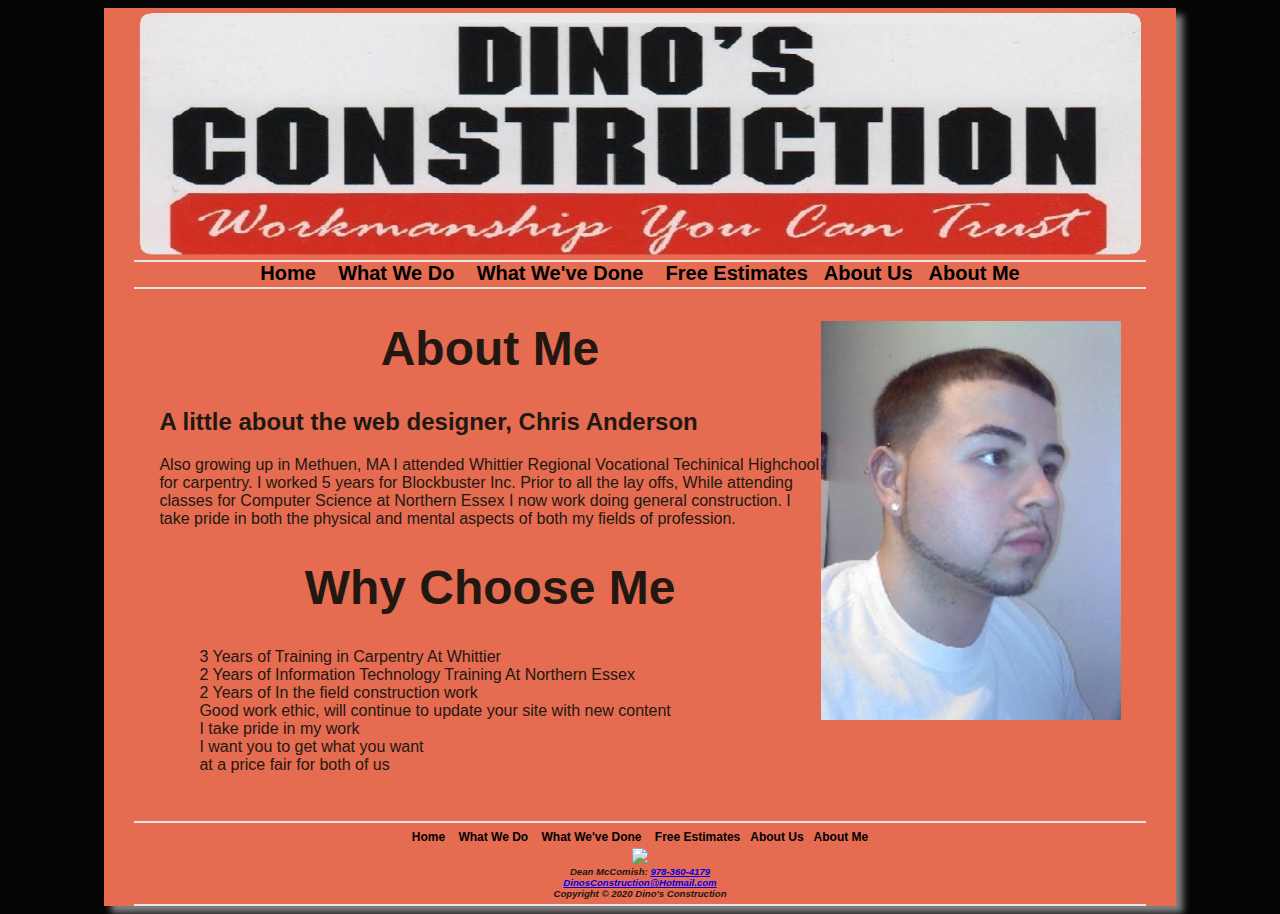
==== aboutme.html @ 606541e3 "Add files via upload" ====
<!DOCTYPE html>
<html lang="en">
 	  	<!--Chris Anderson Dino's Construction LLC. 5/1/2020-->   
	
<head>
	<title>Dino's Construction</title>
	<meta charset="utf-8">
	<meta name="viewport" content="width=device-width, initial-scale=1.0"> <!--configures displays for multiple device screen sizes-->
	<link href="dinosconstruction.css" rel="stylesheet" type="text/css" /> <!--Links external style sheet dinosconstruction.css-->
</head>

<body>
	<div id="wrapper"> <!--applies min, max and overall width, configures background color, center alignment and creates a shadow affect-->
<header>
	<div id="complogo"></div>
</header>		
<nav>
				
		<a href="index.html">Home</a> &nbsp;&nbsp;
		<a href="whatwedo.html">What We Do</a> &nbsp;&nbsp;
		<a href="whatwevedone.html">What We've Done</a> &nbsp;&nbsp;
		<a href="freeestimates.html">Free Estimates</a>&nbsp;&nbsp;
		<a href="aboutus.html">About Us</a>&nbsp;&nbsp;
		<a href="aboutme.html">About Me</a>

			 
</nav>
<main>				<!-- Content Area -->
	
	
<div id="container">
<div id="floatright">		
		<img src="photos/me.jpg" height= "100%" width="300px" alt="ChrisPortrait"/>
</div>		
		<h1> About Me </h1>
					
					
		<h2> A little about the web designer, Chris Anderson </h2>
		<p>Also growing up in Methuen, MA I attended Whittier Regional Vocational Techinical Highchool for carpentry. 
		I worked 5 years for Blockbuster Inc. Prior to all the lay offs, While attending classes for
		Computer Science at Northern Essex I now work
		doing general construction. I take pride in both the physical and mental aspects of both my fields of profession.</p>
					
		<h1> Why Choose Me </h1>
		<ul style="list-style-type:none">
			<li>3 Years of Training in Carpentry At Whittier</li>
			<li>2 Years of Information Technology Training At Northern Essex</li>
			<li>2 Years of In the field construction work</li>
			<li>Good work ethic, will continue to update your site with new content</li>
			<li>I take pride in my work</li>
			<li>I want you to get what you want</li>
			<li>at a price fair for both of us</li>
		</ul>
</div>
					
					
</main>					
<footer>
<div id="bottomnav"> 
		<a href="index.html">Home</a> &nbsp;&nbsp;
		<a href="whatwedo.html">What We Do</a> &nbsp;&nbsp;
		<a href="whatwevedone.html">What We've Done</a> &nbsp;&nbsp;
		<a href="freeestimates.html">Free Estimates</a>&nbsp;&nbsp;
		<a href="aboutus.html">About Us</a>&nbsp;&nbsp;
		<a href="aboutme.html">About Me</a> 
</div>

<a href="http://www.facebook.com/pages/Dinos-Construction/185037318235441" target="_TOP" style="font-family: &quot;lucida grande&quot;,tahoma,verdana,arial,sans-serif; font-size: 11px; font-variant: normal; font-style: normal; font-weight: normal; color: #3B5998; text-decoration: none;"<a href="http://www.facebook.com/pages/Dinos-Construction/185037318235441" target="_TOP" title="Dino&#039;s Construction"><img src="http://badge.facebook.com/badge/185037318235441.2135.1597749929.png" style="border: 0px; padding-top: 2px;" /></a>
					<!-- Contact Information -->
			</br>
		Dean McComish: <a id="mobile" href="tel:978-360-4179">978-360-4179</a> <!--hyperlink to place call on mobile device-->
			</br>
		<a href="mailto:dinosconstruction@hotmail.com">DinosConstruction@Hotmail.com</a>
			</br>
					<!-- Copyright Footer -->
					<!-- Facebook Badge START code obtained from facebook.com for page promotion purposes free of charge.--> 
		Copyright &copy; 2020 Dino's Construction <br />

	
</footer>
</div>	 	
</body>
</html>
---- dinosconstruction.css ----
/* Dinos Construction */
/* dinosconstruction.css */
/* Last Edited May 1st 2020 By CAnderson */



		/* element selector style rules */
/* style rules for main element adds padding */	
main {
	display: block; /* added for improved display when using internet explorer */
	padding-left: 25px;
	padding-right: 25px;
	min-height: 500px;
	border-top: 2px solid rgb(233, 229, 230);}


/* style rules for body element, background color white, dark text and font selections */
body {
	background-color: #050505;
	color: #221811; 
	font-family: Verdana,Arial,sans-serif;
	}

/* style rules for header element, background color red and bottom padding */
header {
	display: block; /* added for improved display when using internet explorer */
	background-color: #E56B51;
	padding-bottom: 2px;}

/* style rules for h1 element, padding and font size increase */
h1 {
	font-size: 3em;
	text-align: center;
	padding-bottom: none;}

/* style rules for footer element include center alignment, reduced text size and display italics, also displays a red color */
footer {
	display: block; /* added for improved display when using internet explorer */
	background-color: #E56B51;
	font-size: .60em;
	font-weight: bold;
	font-style: italic;
	text-align: center;
	padding-top: 5px;
	padding-bottom:5px;
	border-top: 2px solid rgb(233, 229, 230);
	border-bottom: 2px solid rgb(233, 229, 230);}
	
	p {
	padding-right:300px;}
	
nav {
	display: block; /* added for improved display when using internet explorer */
	background-color: #E56B51;
	text-align: center;
	font-weight: bold;
	font-size: 1.25em;
	padding-bottom: 2px;
	border-top: 2px solid rgb(233, 229, 230);}
	
/* style rule for the nav to remove underline text */
nav a {
	text-decoration: none;}
/* style rule for the nav to include pseudo classes for links, visited links and hovering over a link */
nav a:link {color: black;}
nav a:visited {color: #eaeae1;}
nav a:hover {color: white;}	
/* style rule for the nav list to remove markers and padding */

nav ul {
	list-style-type: none;
	padding-left: 0;}

nav li {
	padding-bottom: 10px;}
	
div {
	margin-left:auto;
	margin-right:auto;}

/* ID selector declarations: */

/* style rules for the wrapper include min, max and overall width, configure background color, center alignment and creates a shadow affect */
#wrapper {
	background-color:#E56B51;
	min-width: 900px;
	max-width: 1280px;
	box-shadow: 7px 7px 7px #828282;
	width:80%;
	margin-right: auto;
	margin-left: auto;
	border-right: 30px solid #E56B51;
	border-left: 30px solid #E56B51;}	

#floatright {
	float: right;
   vertical-align: middle;
   text-align: center;}


#complogo {
	background-image: url("photos/complogo.jpg");
	background-size: 100% 100%;
	height: 250px;}
	
#container {
	vertical-align:center;
min-height: 500px}

#bottomnav {
	text-align: center;
	font-size: 1.25em; 
	font-weight: bold;
	text-decoration: none;
	padding: 2px;}
#bottomnav a {
	text-decoration: none;
	font-style: normal;}
#bottomnav a:link {
	color: black;}
#bottomnav a:visited {
	color: #eaeae1;}
#bottomnav a:hover {
	color: white;}
}
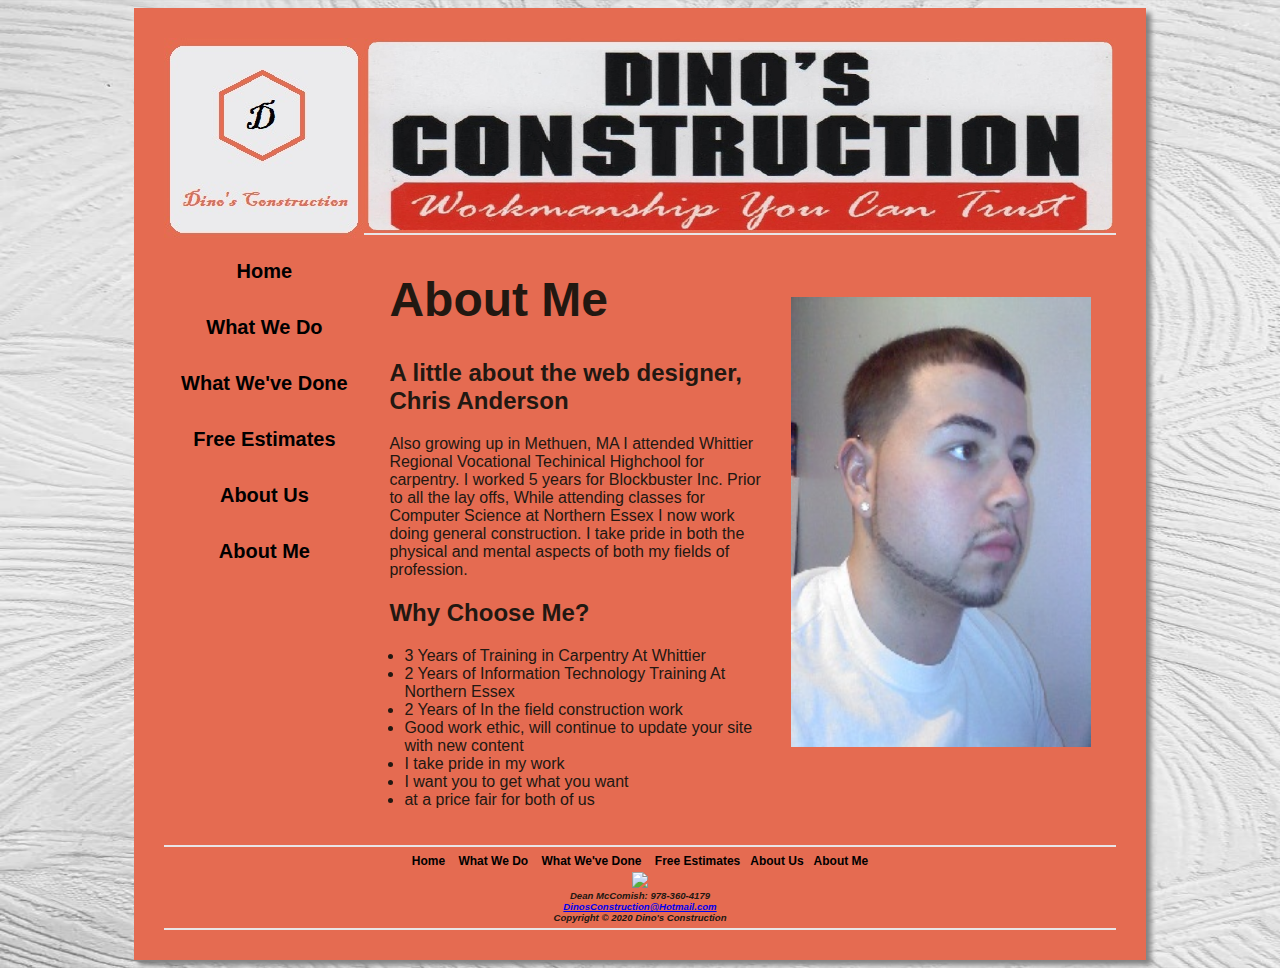
==== commit f80c74fc: "Add files via upload" ====
--- a/aboutme.html
+++ b/aboutme.html
@@ -6,7 +6,7 @@
 	<title>Dino's Construction</title>
 	<meta charset="utf-8">
 	<meta name="viewport" content="width=device-width, initial-scale=1.0"> <!--configures displays for multiple device screen sizes-->
-	<link href="dinosconstruction.css" rel="stylesheet" type="text/css" /> <!--Links external style sheet dinosconstruction.css-->
+	<link href="dinosconstruction.css" rel="stylesheet" type="text/css" /> <!--Links external style sheet javajam.css-->
 </head>
 
 <body>
@@ -15,23 +15,23 @@
 	<div id="complogo"></div>
 </header>		
 <nav>
-				
-		<a href="index.html">Home</a> &nbsp;&nbsp;
-		<a href="whatwedo.html">What We Do</a> &nbsp;&nbsp;
-		<a href="whatwevedone.html">What We've Done</a> &nbsp;&nbsp;
-		<a href="freeestimates.html">Free Estimates</a>&nbsp;&nbsp;
-		<a href="aboutus.html">About Us</a>&nbsp;&nbsp;
-		<a href="aboutme.html">About Me</a>
+				<ul>
+				<li><a href="index.html">Home</a></li></br>
+				<li><a href="whatwedo.html">What We Do</a></li></br>
+				<li><a href="whatwevedone.html">What We've Done</a></li></br>
+				<li><a href="freeestimates.html">Free Estimates</a></li></br>
+				<li><a href="aboutus.html">About Us</a></li></br>
+				<li><a href="aboutme.html">About Me</a></li>
 
-			 
+			    </ul>
 </nav>
 <main>				<!-- Content Area -->
 	
 	
 <div id="container">
-<div id="floatright">		
-		<img src="photos/me.jpg" height= "100%" width="300px" alt="ChrisPortrait"/>
-</div>		
+		
+		<img src="photos/me.jpg" class="floatright" height="500px" width="350px" alt="Chris Portrait"/>
+	
 		<h1> About Me </h1>
 					
 					
@@ -41,8 +41,8 @@
 		Computer Science at Northern Essex I now work
 		doing general construction. I take pride in both the physical and mental aspects of both my fields of profession.</p>
 					
-		<h1> Why Choose Me </h1>
-		<ul style="list-style-type:none">
+		<h2> Why Choose Me? </h2>
+		<ul>
 			<li>3 Years of Training in Carpentry At Whittier</li>
 			<li>2 Years of Information Technology Training At Northern Essex</li>
 			<li>2 Years of In the field construction work</li>
@@ -52,7 +52,6 @@
 			<li>at a price fair for both of us</li>
 		</ul>
 </div>
-					
 					
 </main>					
 <footer>
@@ -65,13 +64,14 @@
 		<a href="aboutme.html">About Me</a> 
 </div>
 
-<a href="http://www.facebook.com/pages/Dinos-Construction/185037318235441" target="_TOP" style="font-family: &quot;lucida grande&quot;,tahoma,verdana,arial,sans-serif; font-size: 11px; font-variant: normal; font-style: normal; font-weight: normal; color: #3B5998; text-decoration: none;"<a href="http://www.facebook.com/pages/Dinos-Construction/185037318235441" target="_TOP" title="Dino&#039;s Construction"><img src="http://badge.facebook.com/badge/185037318235441.2135.1597749929.png" style="border: 0px; padding-top: 2px;" /></a>
+		<a href="http://www.facebook.com/pages/Dinos-Construction/185037318235441" target="_TOP" style="font-family: &quot;lucida grande&quot;,tahoma,verdana,arial,sans-serif; font-size: 11px; font-variant: normal; font-style: normal; font-weight: normal; color: #3B5998; text-decoration: none;"<a href="http://www.facebook.com/pages/Dinos-Construction/185037318235441" target="_TOP" title="Dino&#039;s Construction"><img src="http://badge.facebook.com/badge/185037318235441.2135.1597749929.png" style="border: 0px; padding-top: 2px;" /></a>
 					<!-- Contact Information -->
-			</br>
-		Dean McComish: <a id="mobile" href="tel:978-360-4179">978-360-4179</a> <!--hyperlink to place call on mobile device-->
-			</br>
+		</br>	
+		Dean McComish: 
+		<a id="mobile" href="tel:978-360-4179">978-360-4179</a> <!--hyperlink to place call on mobile device-->
+		<span id="desktop">978-360-4179</span><br> 
 		<a href="mailto:dinosconstruction@hotmail.com">DinosConstruction@Hotmail.com</a>
-			</br>
+		</br>
 					<!-- Copyright Footer -->
 					<!-- Facebook Badge START code obtained from facebook.com for page promotion purposes free of charge.--> 
 		Copyright &copy; 2020 Dino's Construction <br />
--- a/dinosconstruction.css
+++ b/dinosconstruction.css
@@ -6,16 +6,21 @@
 
 		/* element selector style rules */
 /* style rules for main element adds padding */	
+* {
+	box-sizing: border-box;}
+
 main {
 	display: block; /* added for improved display when using internet explorer */
-	padding-left: 25px;
-	padding-right: 25px;
-	min-height: 500px;
-	border-top: 2px solid rgb(233, 229, 230);}
+	overflow: auto;
+	min-height: 600px;
+	background-color: #E56B51;}
 
 
 /* style rules for body element, background color white, dark text and font selections */
 body {
+	background-image: url("background.jpeg");
+	background-repeat: no-repeat;
+	background-size: 100% 100%;
 	background-color: #050505;
 	color: #221811; 
 	font-family: Verdana,Arial,sans-serif;
@@ -25,13 +30,21 @@
 header {
 	display: block; /* added for improved display when using internet explorer */
 	background-color: #E56B51;
-	padding-bottom: 2px;}
+	border-bottom: 2px solid rgb(233, 229, 230);
+	margin-left:200px;
+	margin-bottom: 5px;}
 
 /* style rules for h1 element, padding and font size increase */
 h1 {
 	font-size: 3em;
-	text-align: center;
-	padding-bottom: none;}
+	padding-bottom: none;
+	padding-left: 25px;}
+h2 {
+	padding-left: 25px;}
+h3 {
+	padding-left: 25px;}
+p {
+	padding-left: 25px;}
 
 /* style rules for footer element include center alignment, reduced text size and display italics, also displays a red color */
 footer {
@@ -44,10 +57,8 @@
 	padding-top: 5px;
 	padding-bottom:5px;
 	border-top: 2px solid rgb(233, 229, 230);
-	border-bottom: 2px solid rgb(233, 229, 230);}
-	
-	p {
-	padding-right:300px;}
+	border-bottom: 2px solid rgb(233, 229, 230);
+	margin-top: 5px;}
 	
 nav {
 	display: block; /* added for improved display when using internet explorer */
@@ -55,8 +66,8 @@
 	text-align: center;
 	font-weight: bold;
 	font-size: 1.25em;
-	padding-bottom: 2px;
-	border-top: 2px solid rgb(233, 229, 230);}
+	float: left;
+	width: 200px;}
 	
 /* style rule for the nav to remove underline text */
 nav a {
@@ -66,11 +77,9 @@
 nav a:visited {color: #eaeae1;}
 nav a:hover {color: white;}	
 /* style rule for the nav list to remove markers and padding */
-
 nav ul {
 	list-style-type: none;
 	padding-left: 0;}
-
 nav li {
 	padding-bottom: 10px;}
 	
@@ -83,30 +92,21 @@
 /* style rules for the wrapper include min, max and overall width, configure background color, center alignment and creates a shadow affect */
 #wrapper {
 	background-color:#E56B51;
+	background-image: url("logo.jpg");
+	background-repeat: no-repeat;
 	min-width: 900px;
 	max-width: 1280px;
-	box-shadow: 7px 7px 7px #828282;
+	box-shadow: 5px 5px 5px #828282;
 	width:80%;
 	margin-right: auto;
 	margin-left: auto;
-	border-right: 30px solid #E56B51;
-	border-left: 30px solid #E56B51;}	
-
-#floatright {
-	float: right;
-   vertical-align: middle;
-   text-align: center;}
-
-
+	border: 30px solid #E56B51;}	
+	
 #complogo {
-	background-image: url("photos/complogo.jpg");
+	background-image: url("complogo.jpg");
 	background-size: 100% 100%;
-	height: 250px;}
-	
-#container {
-	vertical-align:center;
-min-height: 500px}
-
+	height: 195px;}
+	
 #bottomnav {
 	text-align: center;
 	font-size: 1.25em; 
@@ -122,4 +122,132 @@
 	color: #eaeae1;}
 #bottomnav a:hover {
 	color: white;}
+
+#mobile {
+	display: none;}
+
+#desktop {
+	display: inline;}	
+
+	
+.floatright {
+	float: right;
+	padding: 25px;
 }
+.column {
+	float: left;
+	width: 50%;
+	
+	}
+
+.row:after {
+	display: table;
+	content: "";
+	clear: both;}
+
+	/* media query style rules for a tablet or high resolution mobile device */
+@media only screen and (max-width: 1024px) {
+/* style rules to remove margin and background image in the body element when not using a desktop display */
+body {
+	margin: 0;
+	background-image: none;}
+/* style rules to remove margin, padding and box-shadow in the wrapper I.D. when not using a desktop display */
+#wrapper {
+	width: auto;
+	min-width: 0;
+	margin: 0;
+	padding: 0;
+	box-shadow: none;
+	background-image: none;
+	border: 0;}
+/* style rule for a header to have a bottom border when not using a desktop display */
+header {
+	margin-left: 0;}
+/* style rules for the h1 element to remove top border, reduce size of bottom border, top and bottom padding, and font size when not using a desktop display */
+h1 {
+	margin-top: 0;
+	margin-bottom: 1em;
+	padding-top: 1em;
+	padding-bottom: 1em;
+	font-size: 2.5em;}
+/* style rules for the nav element to remove 2 column layout, display auto width, no top padding, 10 pixel margin and smaller font size */
+nav {
+	float: none;
+	width: auto;
+	margin: 10px;
+	font-size: 1em;}
+nav li {
+	display: inline-block; /* style rules for the nav list items to display horizontally when not using a desktop display */
+	padding-bottom: 0;}
+nav a {
+	padding: 1em;
+	width: 8em;
+	font-weight: bold;
+	border-style: none;}
+nav ul {
+	padding: 0;
+	margin: 0;}
+nav	br {
+    display: none;}
+
+
+/* style rules for the main element to remove the margin and reduce text size when not using a desktop display */ 	
+main {
+	margin: 0;
+	font-size: 90%;}
+	
+}	
+
+	/* media query style rules for a mobile device */
+@media only screen and (max-width: 768px) {
+header {
+	background-image: url(javajammini.jpg);
+	height: 200px;
+	margin-left: 0;}  /* Dimension of javajammini.jpg (128px), creates proper display of header */
+/* style rule for the h1 element to center text remove left padding, and reduce font size for mobile devices */
+h1 {
+	font-size: 2em;
+	text-align: center;
+	padding-left: 0;}
+/* style rules for the nav elements to remove the margin, add padding, set automatic width, and add a bottom border */
+nav {
+	margin: 0;}
+nav a {
+	display: block;
+	padding: 0.2em;
+	width: auto;
+	border-bottom: 1px solid #FEF6C2;}
+nav li {
+	display: block;
+	padding-bottom: 0;}
+nav	br {
+    display: none;}
+/* style rule for the main element to add 1 pixel of padding to the top, for mobile devices */
+main {
+	padding-top: 1px;}
+/* style rule for the h2 element to add right margin, and slight top and left padding for mobile devices */
+h2 {
+	padding: 0.5em 0 0 0.5em;
+	margin-right: 0.5em;}
+/* style rule for the declaration I.D. details to remove left and right padding for mobile devices */
+.details {
+	padding-left: 0;
+	padding-right: 0;}
+	
+/* style rules to remove banner image for non high resolution mobile devices */
+	
+#desktop {
+	display: inline;}	
+
+#wrapper {
+	border: 0;
+	background-image: none;}	
+/* style for a class delcaration that removes 2 column layout for mobile devices */	
+.floatleft {
+	padding-left: 0.5em;
+	padding-right: 0.5em;}
+	
+/* style rule to configure a clickable hyperlink to call phone number displayed and hides desktop display of phone number */	
+
+}	
+	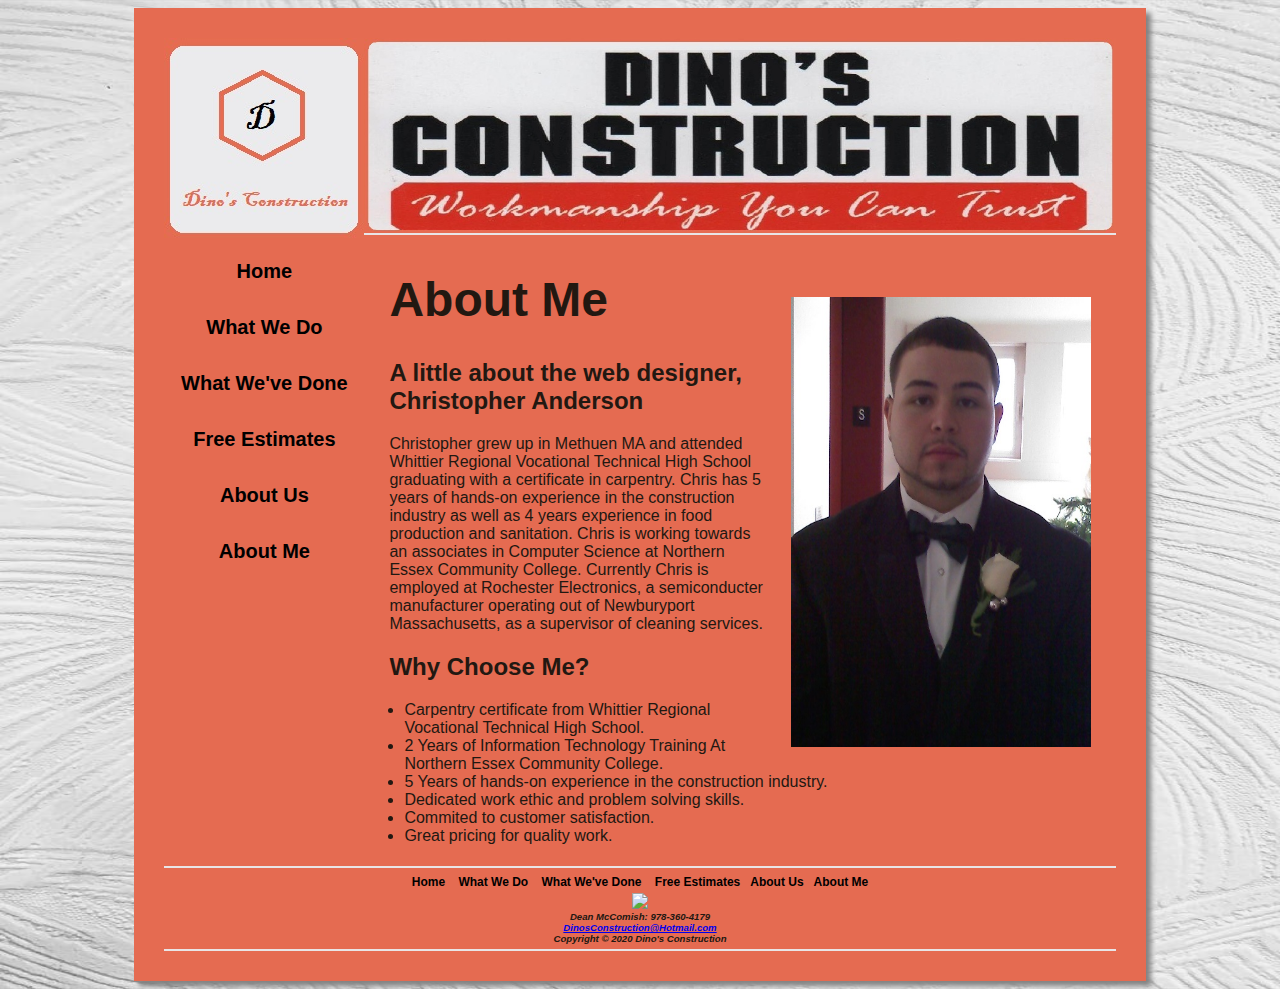
==== commit e553b5de: "Add files via upload" ====
--- a/aboutme.html
+++ b/aboutme.html
@@ -25,34 +25,29 @@
 
 			    </ul>
 </nav>
-<main>				<!-- Content Area -->
-	
-	
-<div id="container">
-		
-		<img src="photos/me.jpg" class="floatright" height="500px" width="350px" alt="Chris Portrait"/>
+<main>				<!-- Content Area -->	
+<div>
+<img src="photos/me.jpg" class="floatright" height="500px" width="350px" alt="Chris Portrait">
 	
 		<h1> About Me </h1>
 					
-					
-		<h2> A little about the web designer, Chris Anderson </h2>
-		<p>Also growing up in Methuen, MA I attended Whittier Regional Vocational Techinical Highchool for carpentry. 
-		I worked 5 years for Blockbuster Inc. Prior to all the lay offs, While attending classes for
-		Computer Science at Northern Essex I now work
-		doing general construction. I take pride in both the physical and mental aspects of both my fields of profession.</p>
+		<h2> A little about the web designer, Christopher Anderson </h2>
+		<p>Christopher grew up in Methuen MA and attended Whittier Regional Vocational Technical High School graduating with a certificate in carpentry. 
+		Chris has 5 years of hands-on experience in the construction industry as well as 4 years experience in food production and sanitation.
+		Chris is working towards an associates in Computer Science at Northern Essex Community College. Currently Chris is employed at Rochester Electronics, 
+		a semiconducter manufacturer operating out of Newburyport Massachusetts, as a supervisor of cleaning services.
+		</p>
 					
 		<h2> Why Choose Me? </h2>
 		<ul>
-			<li>3 Years of Training in Carpentry At Whittier</li>
-			<li>2 Years of Information Technology Training At Northern Essex</li>
-			<li>2 Years of In the field construction work</li>
-			<li>Good work ethic, will continue to update your site with new content</li>
-			<li>I take pride in my work</li>
-			<li>I want you to get what you want</li>
-			<li>at a price fair for both of us</li>
-		</ul>
-</div>
-					
+			<li>Carpentry certificate from Whittier Regional Vocational Technical High School.</li>
+			<li>2 Years of Information Technology Training At Northern Essex Community College.</li>
+			<li>5 Years of hands-on experience in the construction industry.</li>
+			<li>Dedicated work ethic and problem solving skills.</li>
+			<li>Commited to customer satisfaction.</li>
+			<li>Great pricing for quality work.</li>
+		</ul>		
+</div>		
 </main>					
 <footer>
 <div id="bottomnav"> 
--- a/dinosconstruction.css
+++ b/dinosconstruction.css
@@ -87,6 +87,7 @@
 	margin-left:auto;
 	margin-right:auto;}
 
+
 /* ID selector declarations: */
 
 /* style rules for the wrapper include min, max and overall width, configure background color, center alignment and creates a shadow affect */
@@ -139,6 +140,10 @@
 	width: 50%;
 	
 	}
+.column2 {
+	float: left;
+	width: 50%;
+	padding-top: 60px;}
 
 .row:after {
 	display: table;
@@ -150,7 +155,8 @@
 /* style rules to remove margin and background image in the body element when not using a desktop display */
 body {
 	margin: 0;
-	background-image: none;}
+	background-image: none;
+	background-color: #E56B51;}
 /* style rules to remove margin, padding and box-shadow in the wrapper I.D. when not using a desktop display */
 #wrapper {
 	width: auto;
@@ -162,7 +168,8 @@
 	border: 0;}
 /* style rule for a header to have a bottom border when not using a desktop display */
 header {
-	margin-left: 0;}
+	margin-left: 0;
+	margin-bottom: 0;}
 /* style rules for the h1 element to remove top border, reduce size of bottom border, top and bottom padding, and font size when not using a desktop display */
 h1 {
 	margin-top: 0;
@@ -198,12 +205,16 @@
 	
 }	
 
-	/* media query style rules for a mobile device */
+
+
+
+															/* media query style rules for a mobile device */
 @media only screen and (max-width: 768px) {
 header {
 	background-image: url(javajammini.jpg);
 	height: 200px;
-	margin-left: 0;}  /* Dimension of javajammini.jpg (128px), creates proper display of header */
+	margin-left: 0;
+	margin-bottom: 0;}  /* Dimension of javajammini.jpg (128px), creates proper display of header */
 /* style rule for the h1 element to center text remove left padding, and reduce font size for mobile devices */
 h1 {
 	font-size: 2em;
@@ -229,24 +240,49 @@
 h2 {
 	padding: 0.5em 0 0 0.5em;
 	margin-right: 0.5em;}
+	
+table {
+	display: inline-block;}
+
+	
 /* style rule for the declaration I.D. details to remove left and right padding for mobile devices */
+
+#bottomnav {
+	text-align: center;
+font-size: .65em;}
+
 .details {
 	padding-left: 0;
 	padding-right: 0;}
 	
 /* style rules to remove banner image for non high resolution mobile devices */
 	
+#mobile {
+	display: inline;}
 #desktop {
-	display: inline;}	
+	display: none;}
 
 #wrapper {
 	border: 0;
-	background-image: none;}	
+	background-image: none;
+	margin: 25px;}	
 /* style for a class delcaration that removes 2 column layout for mobile devices */	
 .floatleft {
 	padding-left: 0.5em;
 	padding-right: 0.5em;}
-	
+.floatright {
+	padding: 0;
+	width: 100%;
+	text-align: center;}
+.column {
+	float: none;
+	width: 100%;}
+.column2 {
+	float: none;
+	width: 100%;
+	padding-top: 0;
+	
+	}
 /* style rule to configure a clickable hyperlink to call phone number displayed and hides desktop display of phone number */	
 
 }	
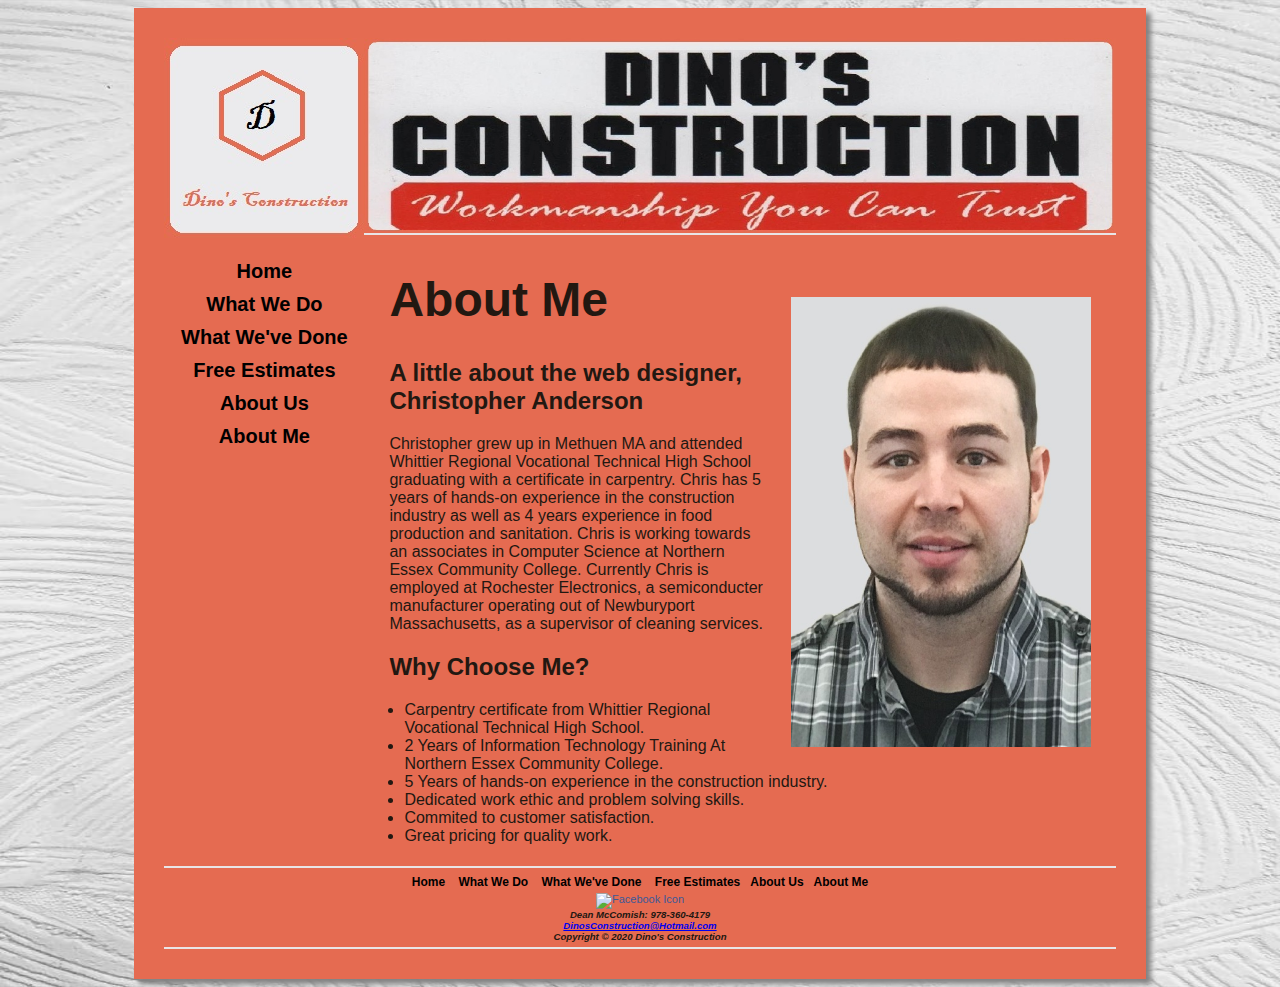
==== commit 5d63c69b: "Add files via upload" ====
--- a/aboutme.html
+++ b/aboutme.html
@@ -16,19 +16,19 @@
 </header>		
 <nav>
 				<ul>
-				<li><a href="index.html">Home</a></li></br>
-				<li><a href="whatwedo.html">What We Do</a></li></br>
-				<li><a href="whatwevedone.html">What We've Done</a></li></br>
-				<li><a href="freeestimates.html">Free Estimates</a></li></br>
-				<li><a href="aboutus.html">About Us</a></li></br>
+				<li><a href="index.html">Home</a></li>
+				<li><a href="whatwedo.html">What We Do</a></li>
+				<li><a href="whatwevedone.html">What We've Done</a></li>
+				<li><a href="freeestimates.html">Free Estimates</a></li>
+				<li><a href="aboutus.html">About Us</a></li>
 				<li><a href="aboutme.html">About Me</a></li>
 
 			    </ul>
 </nav>
 <main>				<!-- Content Area -->	
-<div>
-<img src="photos/me.jpg" class="floatright" height="500px" width="350px" alt="Chris Portrait">
-	
+<div id="flex-container">
+<img src="photos/me.jpg" class="floatright" height="500" width="350" alt="Chris Portrait">
+<div>	
 		<h1> About Me </h1>
 					
 		<h2> A little about the web designer, Christopher Anderson </h2>
@@ -47,6 +47,7 @@
 			<li>Commited to customer satisfaction.</li>
 			<li>Great pricing for quality work.</li>
 		</ul>		
+</div>
 </div>		
 </main>					
 <footer>
@@ -59,17 +60,17 @@
 		<a href="aboutme.html">About Me</a> 
 </div>
 
-		<a href="http://www.facebook.com/pages/Dinos-Construction/185037318235441" target="_TOP" style="font-family: &quot;lucida grande&quot;,tahoma,verdana,arial,sans-serif; font-size: 11px; font-variant: normal; font-style: normal; font-weight: normal; color: #3B5998; text-decoration: none;"<a href="http://www.facebook.com/pages/Dinos-Construction/185037318235441" target="_TOP" title="Dino&#039;s Construction"><img src="http://badge.facebook.com/badge/185037318235441.2135.1597749929.png" style="border: 0px; padding-top: 2px;" /></a>
+		<a href="http://www.facebook.com/pages/Dinos-Construction/185037318235441" target="_TOP" style="font-family: &quot;lucida grande&quot;,tahoma,verdana,arial,sans-serif; font-size: 11px; font-variant: normal; font-style: normal; font-weight: normal; color: #3B5998; text-decoration: none;"><img src="http://badge.facebook.com/badge/185037318235441.2135.1597749929.png" alt="Facebook Icon" style="border: 0px; padding-top: 2px;"></a>
 					<!-- Contact Information -->
-		</br>	
+		<br>	
 		Dean McComish: 
 		<a id="mobile" href="tel:978-360-4179">978-360-4179</a> <!--hyperlink to place call on mobile device-->
 		<span id="desktop">978-360-4179</span><br> 
 		<a href="mailto:dinosconstruction@hotmail.com">DinosConstruction@Hotmail.com</a>
-		</br>
+		<br>
 					<!-- Copyright Footer -->
 					<!-- Facebook Badge START code obtained from facebook.com for page promotion purposes free of charge.--> 
-		Copyright &copy; 2020 Dino's Construction <br />
+		Copyright &copy; 2020 Dino's Construction <br>
 
 	
 </footer>
--- a/dinosconstruction.css
+++ b/dinosconstruction.css
@@ -1,6 +1,6 @@
 /* Dinos Construction */
 /* dinosconstruction.css */
-/* Last Edited May 1st 2020 By CAnderson */
+/* Last Edited May 3rd 2020 By CAnderson */
 
 
 
@@ -8,24 +8,20 @@
 /* style rules for main element adds padding */	
 * {
 	box-sizing: border-box;}
-
 main {
 	display: block; /* added for improved display when using internet explorer */
 	overflow: auto;
 	min-height: 600px;
 	background-color: #E56B51;}
-
-
 /* style rules for body element, background color white, dark text and font selections */
 body {
-	background-image: url("background.jpeg");
+	background-image: url("photos/background.jpeg");
 	background-repeat: no-repeat;
 	background-size: 100% 100%;
 	background-color: #050505;
 	color: #221811; 
 	font-family: Verdana,Arial,sans-serif;
 	}
-
 /* style rules for header element, background color red and bottom padding */
 header {
 	display: block; /* added for improved display when using internet explorer */
@@ -33,11 +29,10 @@
 	border-bottom: 2px solid rgb(233, 229, 230);
 	margin-left:200px;
 	margin-bottom: 5px;}
-
 /* style rules for h1 element, padding and font size increase */
 h1 {
 	font-size: 3em;
-	padding-bottom: none;
+	padding-bottom: 0;
 	padding-left: 25px;}
 h2 {
 	padding-left: 25px;}
@@ -45,7 +40,6 @@
 	padding-left: 25px;}
 p {
 	padding-left: 25px;}
-
 /* style rules for footer element include center alignment, reduced text size and display italics, also displays a red color */
 footer {
 	display: block; /* added for improved display when using internet explorer */
@@ -59,7 +53,6 @@
 	border-top: 2px solid rgb(233, 229, 230);
 	border-bottom: 2px solid rgb(233, 229, 230);
 	margin-top: 5px;}
-	
 nav {
 	display: block; /* added for improved display when using internet explorer */
 	background-color: #E56B51;
@@ -68,7 +61,6 @@
 	font-size: 1.25em;
 	float: left;
 	width: 200px;}
-	
 /* style rule for the nav to remove underline text */
 nav a {
 	text-decoration: none;}
@@ -82,18 +74,21 @@
 	padding-left: 0;}
 nav li {
 	padding-bottom: 10px;}
-	
-div {
-	margin-left:auto;
-	margin-right:auto;}
-
-
-/* ID selector declarations: */
+blockquote {
+	max-width: 550px;}
+table, td {
+	text-align:right;}
+textarea {
+	width: 175px;}
+input[type="text"] {
+	width: 175px;}
+
+									/* ID selector declarations: */
 
 /* style rules for the wrapper include min, max and overall width, configure background color, center alignment and creates a shadow affect */
 #wrapper {
 	background-color:#E56B51;
-	background-image: url("logo.jpg");
+	background-image: url("photos/logo.jpg");
 	background-repeat: no-repeat;
 	min-width: 900px;
 	max-width: 1280px;
@@ -102,12 +97,10 @@
 	margin-right: auto;
 	margin-left: auto;
 	border: 30px solid #E56B51;}	
-	
 #complogo {
-	background-image: url("complogo.jpg");
+	background-image: url("photos/complogo.jpg");
 	background-size: 100% 100%;
 	height: 195px;}
-	
 #bottomnav {
 	text-align: center;
 	font-size: 1.25em; 
@@ -123,57 +116,45 @@
 	color: #eaeae1;}
 #bottomnav a:hover {
 	color: white;}
-
 #mobile {
 	display: none;}
-
 #desktop {
 	display: inline;}	
-
-	
+#details {
+	display: none;}
+
+									/* Class selector declarations: */	
 .floatright {
 	float: right;
-	padding: 25px;
-}
+	padding: 25px;}
 .column {
 	float: left;
-	width: 50%;
-	
-	}
+	width: 50%;}
 .column2 {
 	float: left;
 	width: 50%;
 	padding-top: 60px;}
-
 .row:after {
 	display: table;
 	content: "";
 	clear: both;}
-
-	/* media query style rules for a tablet or high resolution mobile device */
+.tablephoto {
+	border: 1px solid black;}
+
+									/* media query style rules for a tablet or high resolution mobile device */
 @media only screen and (max-width: 1024px) {
 /* style rules to remove margin and background image in the body element when not using a desktop display */
 body {
 	margin: 0;
 	background-image: none;
 	background-color: #E56B51;}
-/* style rules to remove margin, padding and box-shadow in the wrapper I.D. when not using a desktop display */
-#wrapper {
-	width: auto;
-	min-width: 0;
-	margin: 0;
-	padding: 0;
-	box-shadow: none;
-	background-image: none;
-	border: 0;}
 /* style rule for a header to have a bottom border when not using a desktop display */
 header {
 	margin-left: 0;
 	margin-bottom: 0;}
 /* style rules for the h1 element to remove top border, reduce size of bottom border, top and bottom padding, and font size when not using a desktop display */
 h1 {
-	margin-top: 0;
-	margin-bottom: 1em;
+	margin-top: 5px;
 	padding-top: 1em;
 	padding-bottom: 1em;
 	font-size: 2.5em;}
@@ -196,30 +177,38 @@
 	margin: 0;}
 nav	br {
     display: none;}
-
-
 /* style rules for the main element to remove the margin and reduce text size when not using a desktop display */ 	
 main {
 	margin: 0;
 	font-size: 90%;}
-	
-}	
-
-
-
-
-															/* media query style rules for a mobile device */
+									/* ID selector declarations: */
+
+/* style rules for the wrapper include min, max and overall width, configure background color, center alignment and creates a shadow affect */
+#wrapper {
+	width: auto;
+	min-width: 0;
+	margin: 0;
+	padding: 0;
+	box-shadow: none;
+	background-image: none;
+border: 0;}}
+									/* Class selector declarations: */	
+.column2 {
+	padding-top: 25px;}
+
+
+
+									/* media query style rules for a mobile device */
 @media only screen and (max-width: 768px) {
 header {
 	background-image: url(javajammini.jpg);
 	height: 200px;
 	margin-left: 0;
-	margin-bottom: 0;}  /* Dimension of javajammini.jpg (128px), creates proper display of header */
+	margin-bottom: 0;} 
 /* style rule for the h1 element to center text remove left padding, and reduce font size for mobile devices */
 h1 {
 	font-size: 2em;
-	text-align: center;
-	padding-left: 0;}
+	padding: 0;}
 /* style rules for the nav elements to remove the margin, add padding, set automatic width, and add a bottom border */
 nav {
 	margin: 0;}
@@ -240,37 +229,33 @@
 h2 {
 	padding: 0.5em 0 0 0.5em;
 	margin-right: 0.5em;}
-	
+h3 {
+	margin: 0;}
 table {
 	display: inline-block;}
-
-	
-/* style rule for the declaration I.D. details to remove left and right padding for mobile devices */
-
+td {
+  display: block;
+	clear:both;}
+form td {
+float: left;}
+									/* ID selector declarations: */
 #bottomnav {
 	text-align: center;
-font-size: .65em;}
-
-.details {
-	padding-left: 0;
-	padding-right: 0;}
-	
-/* style rules to remove banner image for non high resolution mobile devices */
-	
+	font-size: .65em;}
 #mobile {
 	display: inline;}
 #desktop {
 	display: none;}
-
 #wrapper {
 	border: 0;
 	background-image: none;
 	margin: 25px;}	
+#flex-container {
+  display: flex;
+  flex-direction: column-reverse;}
+									/* Class selector declarations: */	
 /* style for a class delcaration that removes 2 column layout for mobile devices */	
-.floatleft {
-	padding-left: 0.5em;
-	padding-right: 0.5em;}
-.floatright {
+ .floatright {
 	padding: 0;
 	width: 100%;
 	text-align: center;}
@@ -278,12 +263,7 @@
 	float: none;
 	width: 100%;}
 .column2 {
-	float: none;
+	float: right;
 	width: 100%;
 	padding-top: 0;
-	
-	}
-/* style rule to configure a clickable hyperlink to call phone number displayed and hides desktop display of phone number */	
-
-}	
-	+text-align: center;}}